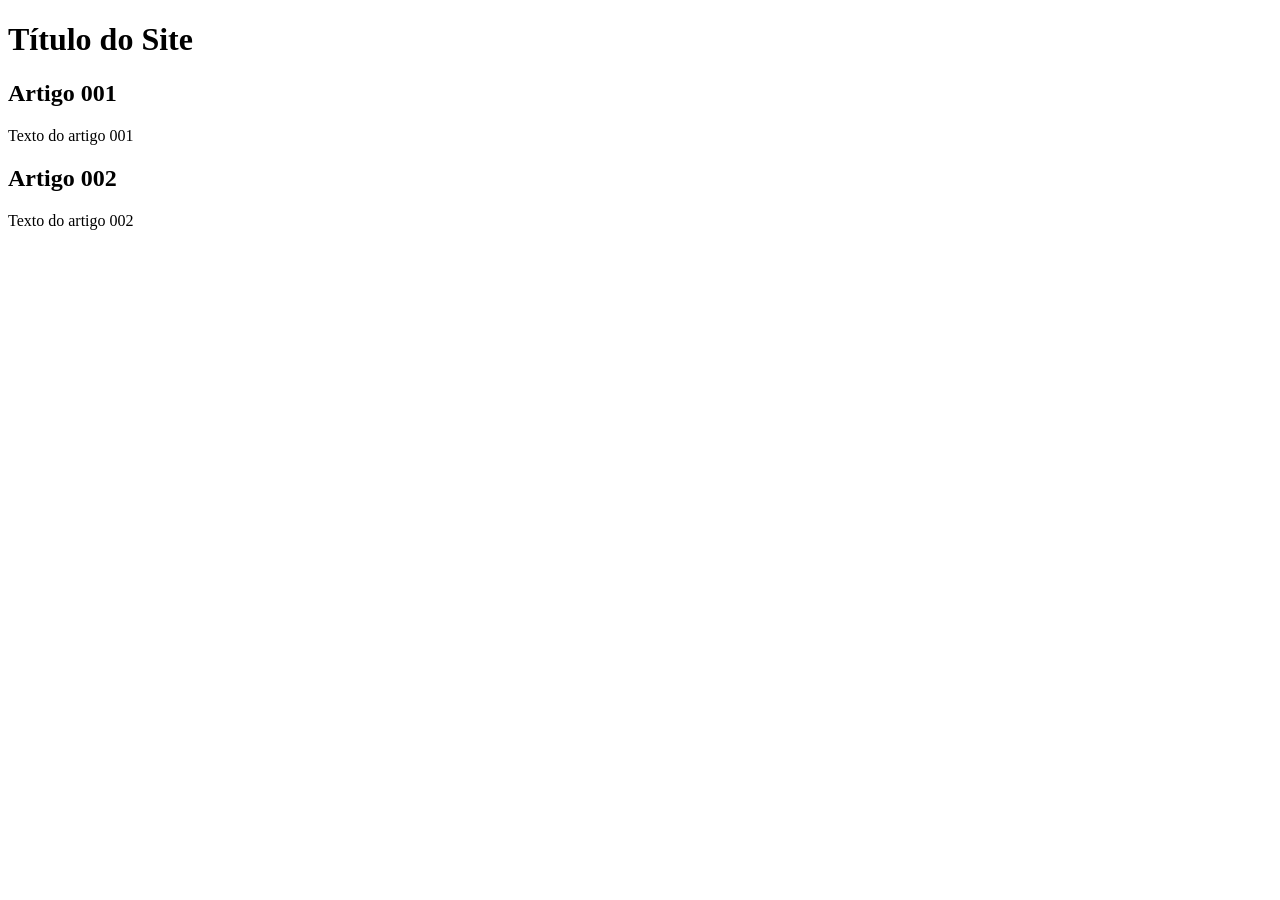
==== index.html @ 98443f11 "Estrutura inicial do index.html criada" ====
<!DOCTYPE html>
<html lang="pt-br">
<head>
    <meta charset="UTF-8">
    <meta name="viewport" content="width=device-width, initial-scale=1.0">
    <title>Projeto site</title>
</head>
<body>
    <header>
        <h1>Título do Site</h1>
    </header>
    <main>
        <article>
            <h2>Artigo 001</h2>
            <p>Texto do artigo 001</p>
        </article>
        <article>
            <h2>Artigo 002</h2>
            <p>Texto do artigo 002</p>
        </article>
    </main>
</body>
</html>
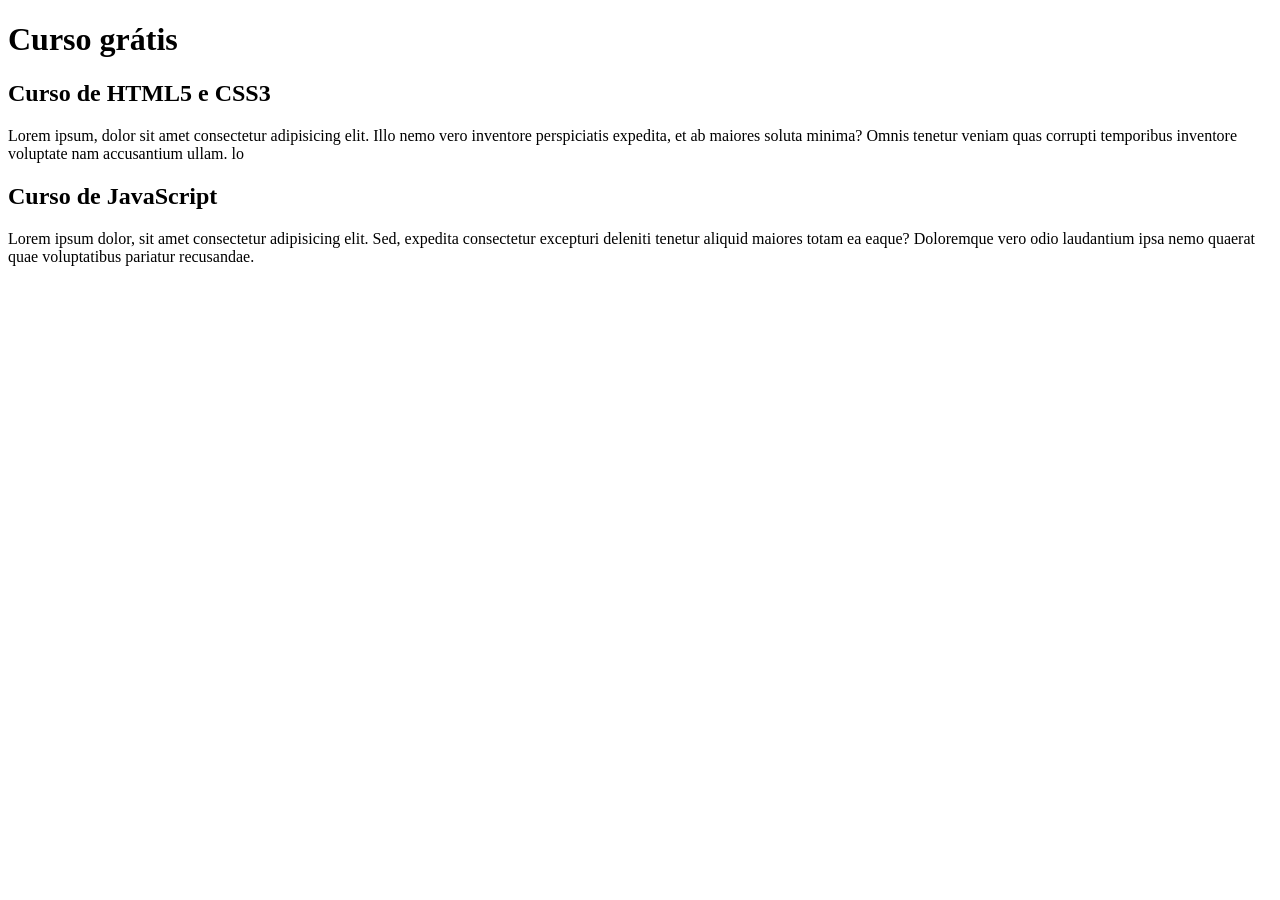
==== commit 60655379: "Comecei a escrever o conteúdo" ====
--- a/index.html
+++ b/index.html
@@ -7,16 +7,16 @@
 </head>
 <body>
     <header>
-        <h1>Título do Site</h1>
+        <h1>Curso grátis</h1>
     </header>
     <main>
         <article>
-            <h2>Artigo 001</h2>
-            <p>Texto do artigo 001</p>
+            <h2>Curso de HTML5 e CSS3</h2>
+            <p>Lorem ipsum, dolor sit amet consectetur adipisicing elit. Illo nemo vero inventore perspiciatis expedita, et ab maiores soluta minima? Omnis tenetur veniam quas corrupti temporibus inventore voluptate nam accusantium ullam. lo</p>
         </article>
         <article>
-            <h2>Artigo 002</h2>
-            <p>Texto do artigo 002</p>
+            <h2>Curso de JavaScript</h2>
+            <p>Lorem ipsum dolor, sit amet consectetur adipisicing elit. Sed, expedita consectetur excepturi deleniti tenetur aliquid maiores totam ea eaque? Doloremque vero odio laudantium ipsa nemo quaerat quae voluptatibus pariatur recusandae.</p>
         </article>
     </main>
 </body>
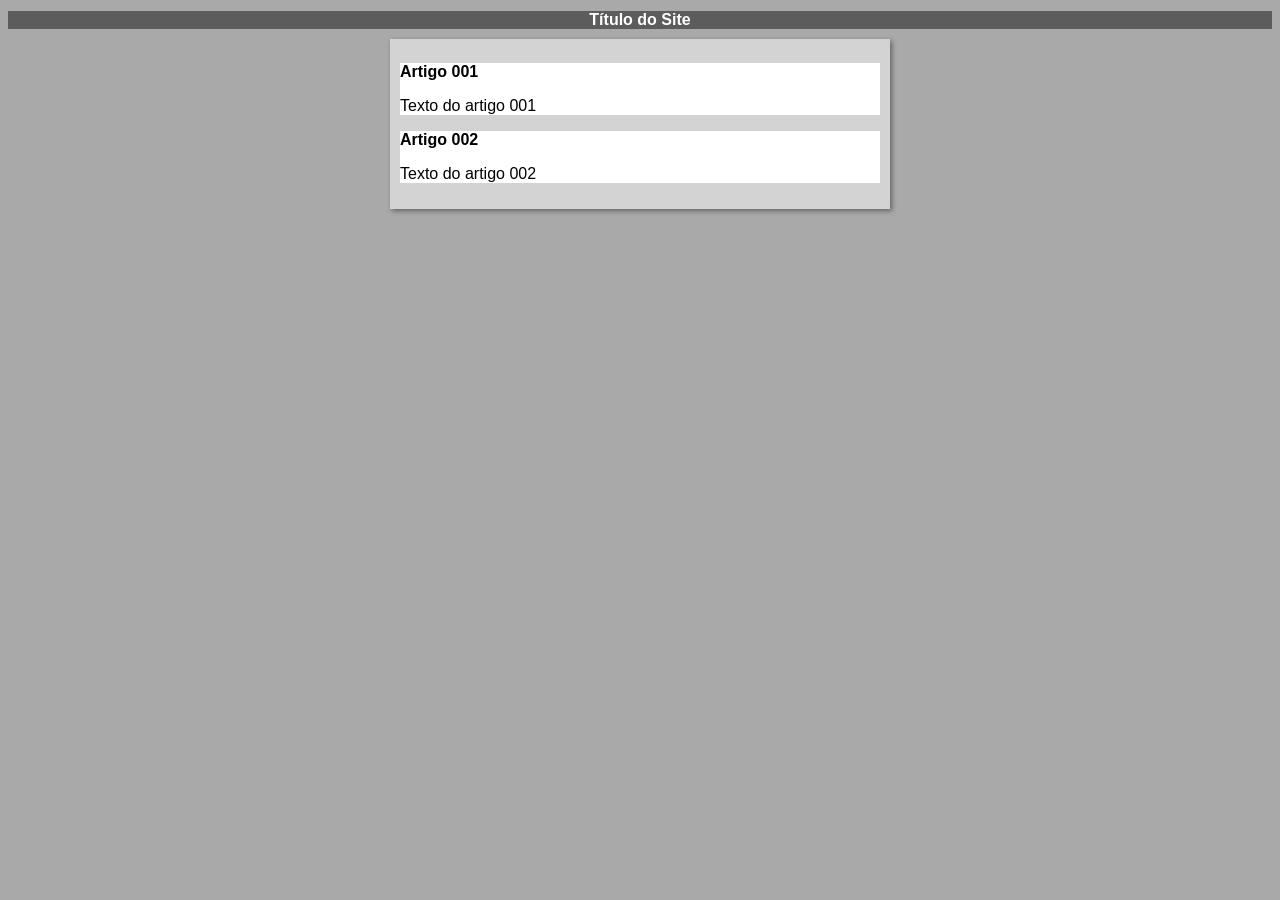
==== commit f88aecb8: "Iniciei o design" ====
--- a/index.html
+++ b/index.html
@@ -4,19 +4,20 @@
     <meta charset="UTF-8">
     <meta name="viewport" content="width=device-width, initial-scale=1.0">
     <title>Projeto site</title>
+    <link rel="stylesheet" href="estilos/style.css">
 </head>
 <body>
     <header>
-        <h1>Curso grátis</h1>
+        <h1>Título do Site</h1>
     </header>
     <main>
         <article>
-            <h2>Curso de HTML5 e CSS3</h2>
-            <p>Lorem ipsum, dolor sit amet consectetur adipisicing elit. Illo nemo vero inventore perspiciatis expedita, et ab maiores soluta minima? Omnis tenetur veniam quas corrupti temporibus inventore voluptate nam accusantium ullam. lo</p>
+            <h2>Artigo 001</h2>
+            <p>Texto do artigo 001</p>
         </article>
         <article>
-            <h2>Curso de JavaScript</h2>
-            <p>Lorem ipsum dolor, sit amet consectetur adipisicing elit. Sed, expedita consectetur excepturi deleniti tenetur aliquid maiores totam ea eaque? Doloremque vero odio laudantium ipsa nemo quaerat quae voluptatibus pariatur recusandae.</p>
+            <h2>Artigo 002</h2>
+            <p>Texto do artigo 002</p>
         </article>
     </main>
 </body>
--- a/estilos/style.css
+++ b/estilos/style.css
@@ -0,0 +1,30 @@
+@charset "utf-8";
+
+* {
+    font-family: Arial, Helvetica, sans-serif;
+    font-size: 1em;
+    box-sizing: border-box;
+}
+
+body {
+    background-color: darkgray;
+}
+
+header {
+    background-color: rgb(92, 92, 92);
+    width: 100%;
+    text-align: center;
+    color: white;
+}
+
+main {
+    background-color: lightgray;
+    max-width: 500px;
+    margin: auto;
+    padding: 10px;
+    box-shadow: 2px 2px 5px rgba(0, 0, 0, 0.411);
+}
+
+article {
+    background-color: white;
+}
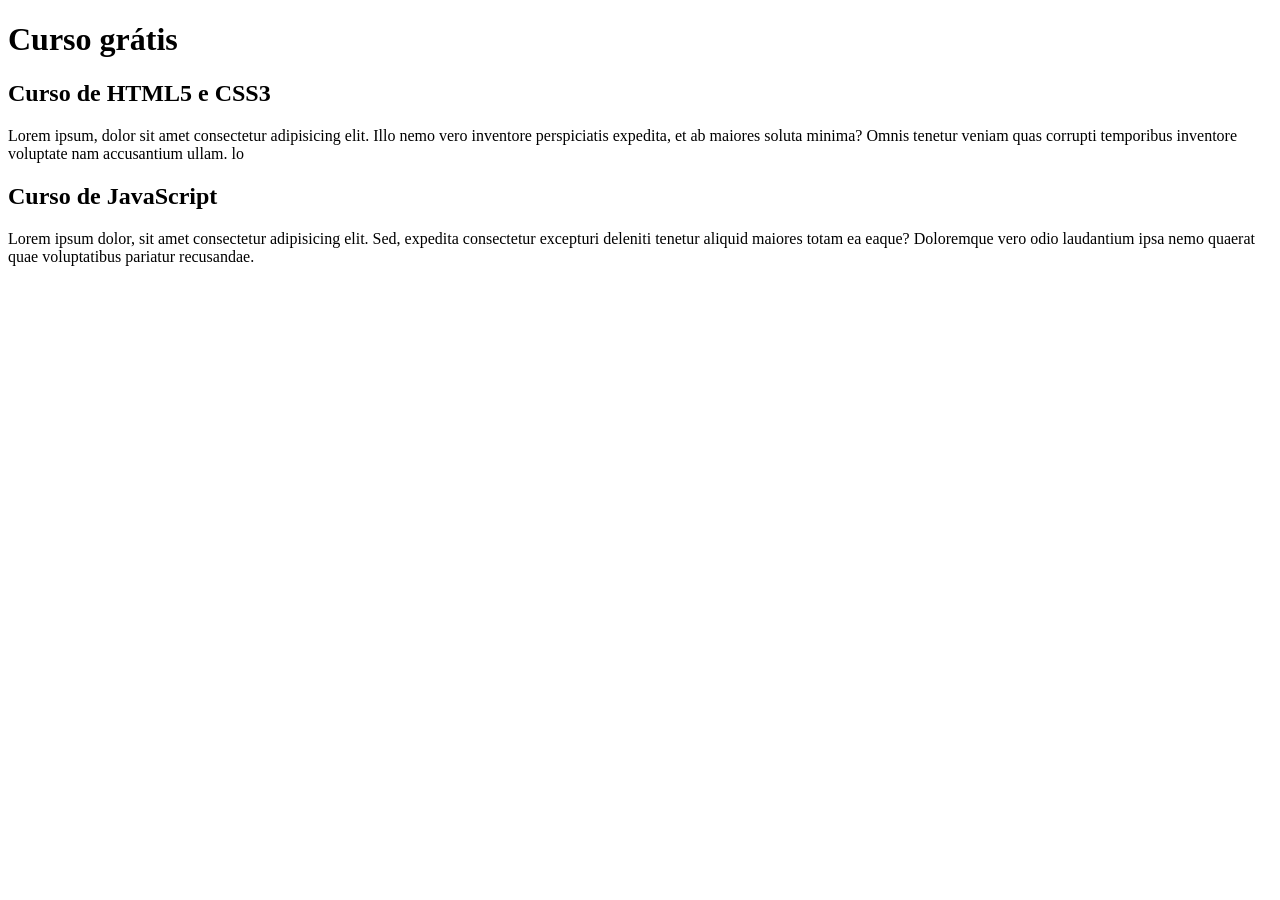
==== commit 9d3fe90d: "Título do site mudado" ====
--- a/index.html
+++ b/index.html
@@ -3,21 +3,20 @@
 <head>
     <meta charset="UTF-8">
     <meta name="viewport" content="width=device-width, initial-scale=1.0">
-    <title>Projeto site</title>
-    <link rel="stylesheet" href="estilos/style.css">
+    <title>Site CursoemVídeo</title>
 </head>
 <body>
     <header>
-        <h1>Título do Site</h1>
+        <h1>Curso grátis</h1>
     </header>
     <main>
         <article>
-            <h2>Artigo 001</h2>
-            <p>Texto do artigo 001</p>
+            <h2>Curso de HTML5 e CSS3</h2>
+            <p>Lorem ipsum, dolor sit amet consectetur adipisicing elit. Illo nemo vero inventore perspiciatis expedita, et ab maiores soluta minima? Omnis tenetur veniam quas corrupti temporibus inventore voluptate nam accusantium ullam. lo</p>
         </article>
         <article>
-            <h2>Artigo 002</h2>
-            <p>Texto do artigo 002</p>
+            <h2>Curso de JavaScript</h2>
+            <p>Lorem ipsum dolor, sit amet consectetur adipisicing elit. Sed, expedita consectetur excepturi deleniti tenetur aliquid maiores totam ea eaque? Doloremque vero odio laudantium ipsa nemo quaerat quae voluptatibus pariatur recusandae.</p>
         </article>
     </main>
 </body>
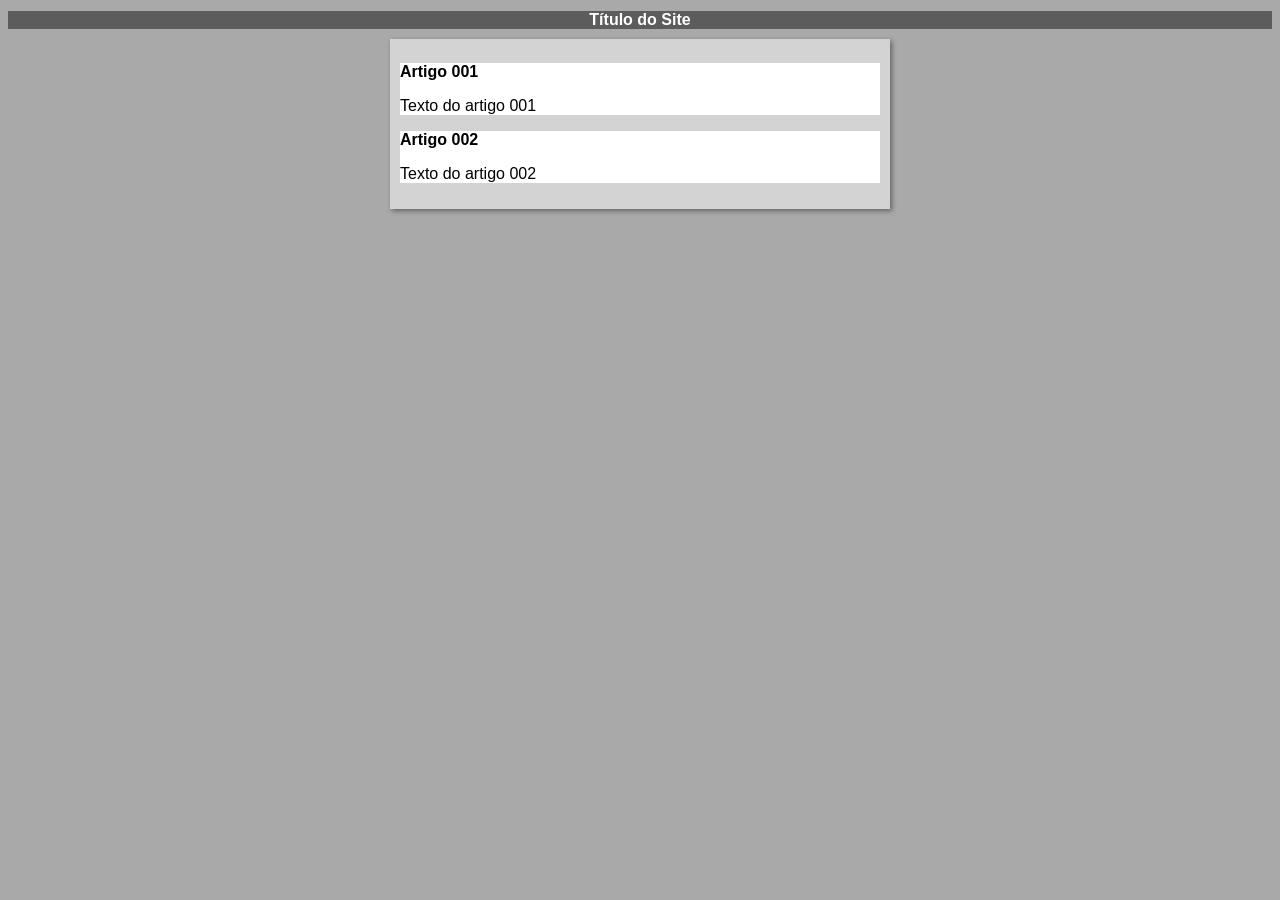
==== commit 53383438: "Título alterado" ====
--- a/index.html
+++ b/index.html
@@ -3,20 +3,21 @@
 <head>
     <meta charset="UTF-8">
     <meta name="viewport" content="width=device-width, initial-scale=1.0">
-    <title>Site CursoemVídeo</title>
+    <title>Site do Curso em Vídeo</title>
+    <link rel="stylesheet" href="estilos/style.css">
 </head>
 <body>
     <header>
-        <h1>Curso grátis</h1>
+        <h1>Título do Site</h1>
     </header>
     <main>
         <article>
-            <h2>Curso de HTML5 e CSS3</h2>
-            <p>Lorem ipsum, dolor sit amet consectetur adipisicing elit. Illo nemo vero inventore perspiciatis expedita, et ab maiores soluta minima? Omnis tenetur veniam quas corrupti temporibus inventore voluptate nam accusantium ullam. lo</p>
+            <h2>Artigo 001</h2>
+            <p>Texto do artigo 001</p>
         </article>
         <article>
-            <h2>Curso de JavaScript</h2>
-            <p>Lorem ipsum dolor, sit amet consectetur adipisicing elit. Sed, expedita consectetur excepturi deleniti tenetur aliquid maiores totam ea eaque? Doloremque vero odio laudantium ipsa nemo quaerat quae voluptatibus pariatur recusandae.</p>
+            <h2>Artigo 002</h2>
+            <p>Texto do artigo 002</p>
         </article>
     </main>
 </body>
--- a/estilos/style.css
+++ b/estilos/style.css
@@ -0,0 +1,30 @@
+@charset "utf-8";
+
+* {
+    font-family: Arial, Helvetica, sans-serif;
+    font-size: 1em;
+    box-sizing: border-box;
+}
+
+body {
+    background-color: darkgray;
+}
+
+header {
+    background-color: rgb(92, 92, 92);
+    width: 100%;
+    text-align: center;
+    color: white;
+}
+
+main {
+    background-color: lightgray;
+    max-width: 500px;
+    margin: auto;
+    padding: 10px;
+    box-shadow: 2px 2px 5px rgba(0, 0, 0, 0.411);
+}
+
+article {
+    background-color: white;
+}
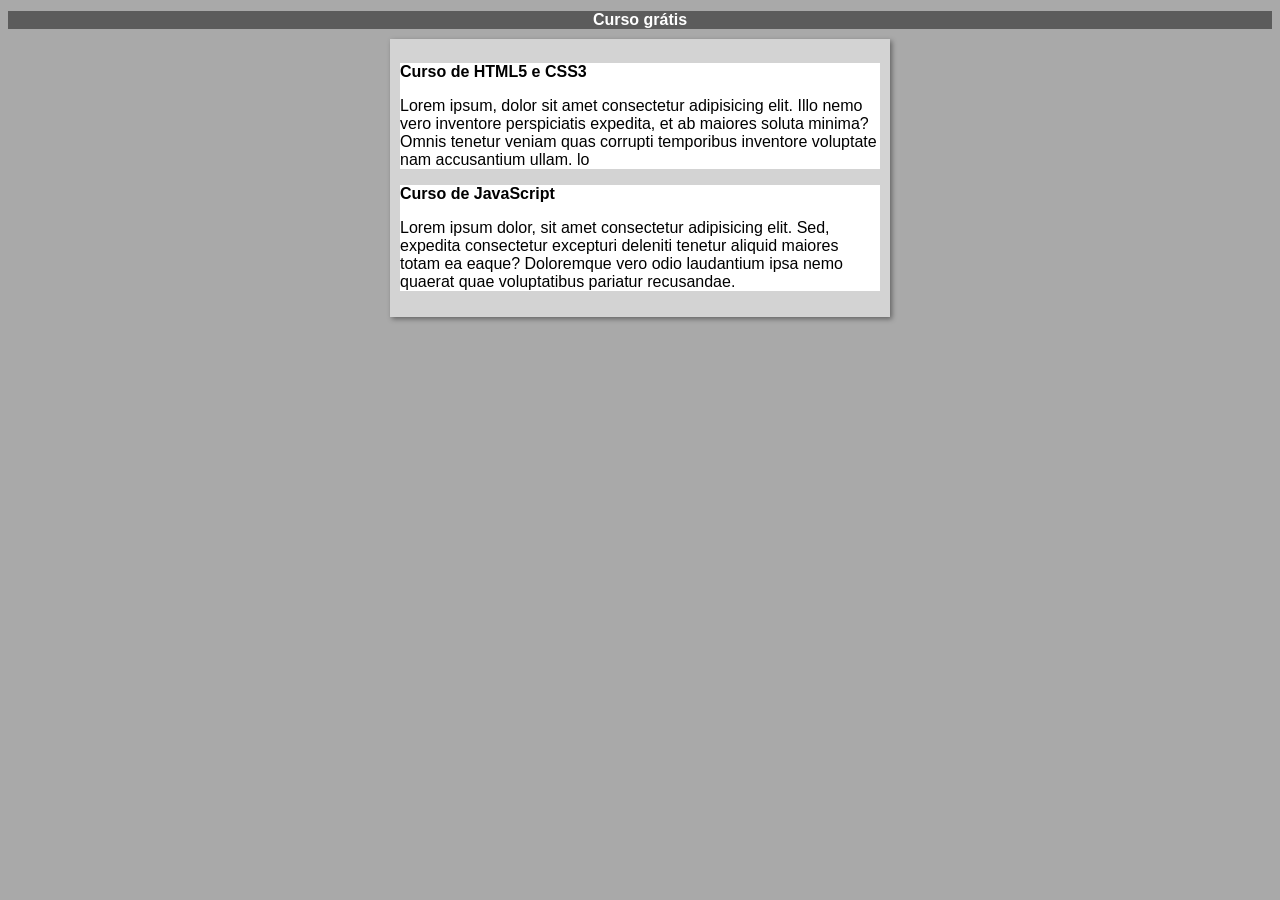
==== commit 1f0ae20f: "Merge com a branch conteudo e design" ====
--- a/index.html
+++ b/index.html
@@ -8,16 +8,16 @@
 </head>
 <body>
     <header>
-        <h1>Título do Site</h1>
+        <h1>Curso grátis</h1>
     </header>
     <main>
         <article>
-            <h2>Artigo 001</h2>
-            <p>Texto do artigo 001</p>
+            <h2>Curso de HTML5 e CSS3</h2>
+            <p>Lorem ipsum, dolor sit amet consectetur adipisicing elit. Illo nemo vero inventore perspiciatis expedita, et ab maiores soluta minima? Omnis tenetur veniam quas corrupti temporibus inventore voluptate nam accusantium ullam. lo</p>
         </article>
         <article>
-            <h2>Artigo 002</h2>
-            <p>Texto do artigo 002</p>
+            <h2>Curso de JavaScript</h2>
+            <p>Lorem ipsum dolor, sit amet consectetur adipisicing elit. Sed, expedita consectetur excepturi deleniti tenetur aliquid maiores totam ea eaque? Doloremque vero odio laudantium ipsa nemo quaerat quae voluptatibus pariatur recusandae.</p>
         </article>
     </main>
 </body>
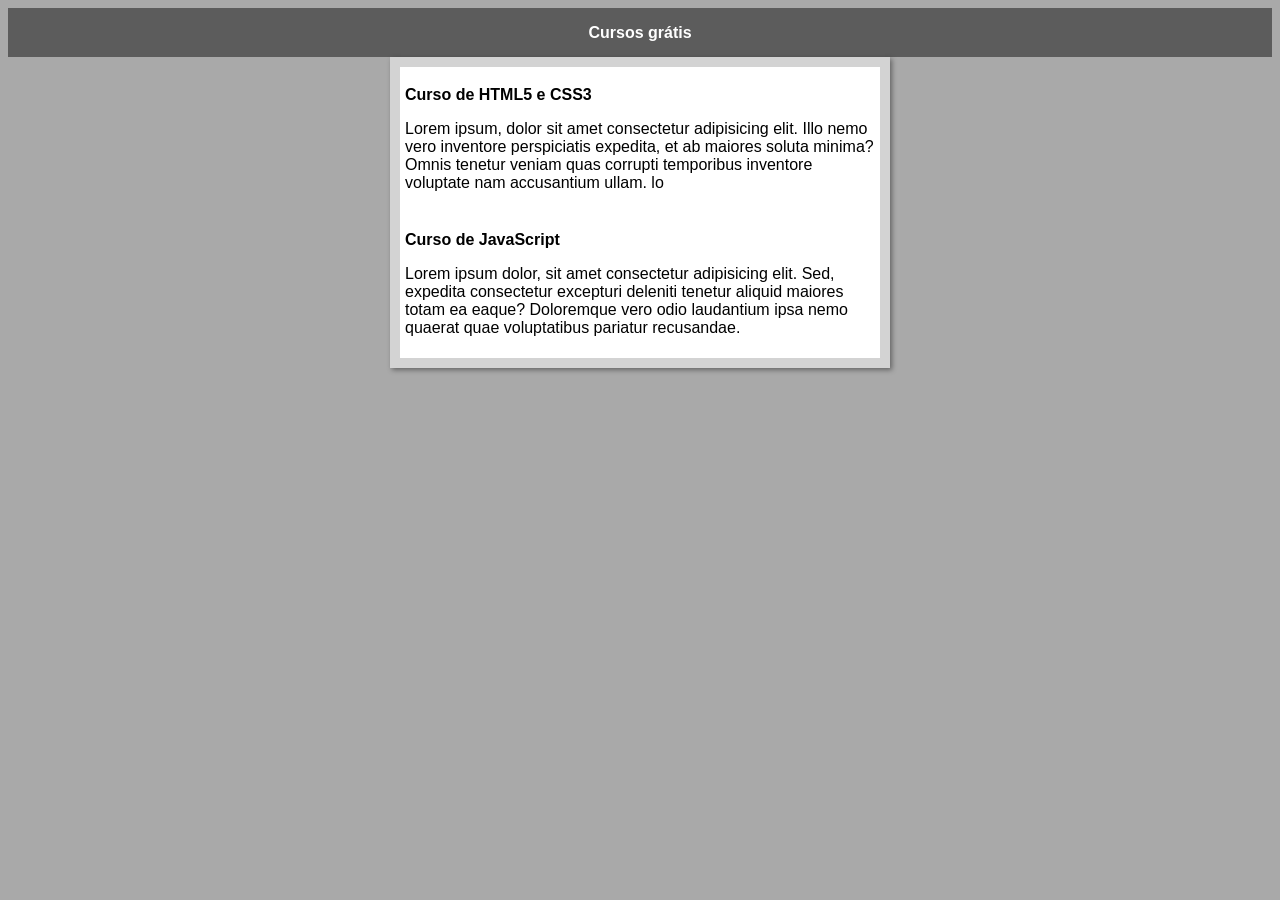
==== commit eb355853: "Pequenos erros corrigidos" ====
--- a/index.html
+++ b/index.html
@@ -8,7 +8,7 @@
 </head>
 <body>
     <header>
-        <h1>Curso grátis</h1>
+        <h1>Cursos grátis</h1>
     </header>
     <main>
         <article>
--- a/estilos/style.css
+++ b/estilos/style.css
@@ -15,6 +15,7 @@
     width: 100%;
     text-align: center;
     color: white;
+    padding: 5px;
 }
 
 main {
@@ -27,4 +28,5 @@
 
 article {
     background-color: white;
+    padding: 5px;
 }
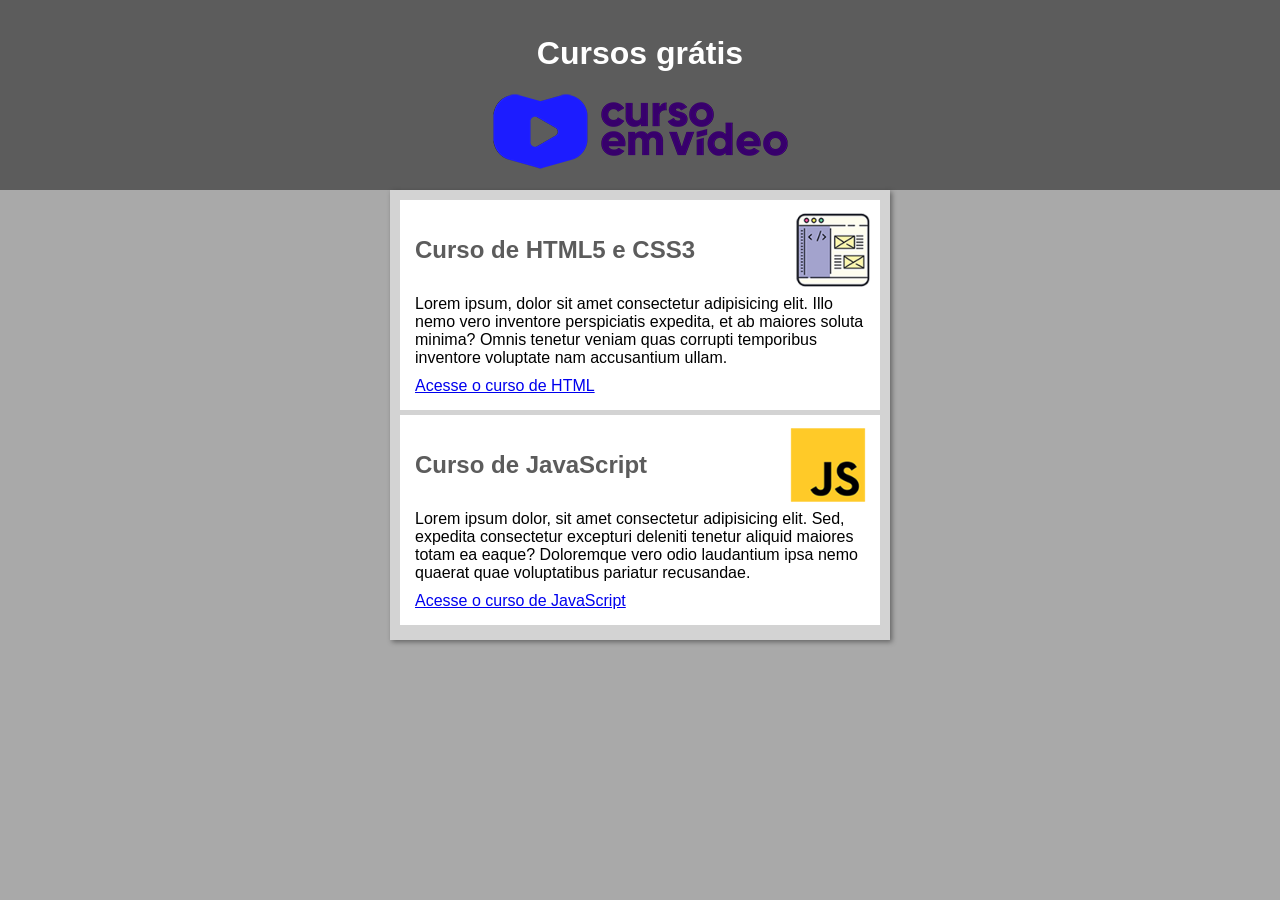
==== commit 8312d3fc: "Estrutura do site completa" ====
--- a/index.html
+++ b/index.html
@@ -9,15 +9,28 @@
 <body>
     <header>
         <h1>Cursos grátis</h1>
+        <img src="imagens/curso-em-video-cor.png" alt="Curso em Vídeo">
     </header>
     <main>
-        <article>
+        <article class="principal">
             <h2>Curso de HTML5 e CSS3</h2>
-            <p>Lorem ipsum, dolor sit amet consectetur adipisicing elit. Illo nemo vero inventore perspiciatis expedita, et ab maiores soluta minima? Omnis tenetur veniam quas corrupti temporibus inventore voluptate nam accusantium ullam. lo</p>
+            <div class="img_container">
+                <img class="lado" src="imagens/curso-html-css.png" alt="Curso de HTML e CSS">
+            </div>
+            <p>Lorem ipsum, dolor sit amet consectetur adipisicing elit. Illo nemo vero inventore perspiciatis expedita, et ab maiores soluta minima? Omnis tenetur veniam quas corrupti temporibus inventore voluptate nam accusantium ullam.</p>
+            <p class="link_curso">
+                <a href="curso-html.html">Acesse o curso de HTML</a>
+            </p>
         </article>
-        <article>
+        <article class="principal">
             <h2>Curso de JavaScript</h2>
+            <div class="img_container">
+                <img class="lado" src="imagens/curso-javascript.png" alt="Curso de JavaScript">
+            </div>
             <p>Lorem ipsum dolor, sit amet consectetur adipisicing elit. Sed, expedita consectetur excepturi deleniti tenetur aliquid maiores totam ea eaque? Doloremque vero odio laudantium ipsa nemo quaerat quae voluptatibus pariatur recusandae.</p>
+            <p class="link_curso">
+                <a href="curso-js.html">Acesse o curso de JavaScript</a>
+            </p>
         </article>
     </main>
 </body>
--- a/estilos/style.css
+++ b/estilos/style.css
@@ -4,6 +4,8 @@
     font-family: Arial, Helvetica, sans-serif;
     font-size: 1em;
     box-sizing: border-box;
+    padding: 0;
+    margin: 0;
 }
 
 body {
@@ -15,7 +17,12 @@
     width: 100%;
     text-align: center;
     color: white;
-    padding: 5px;
+    padding: 15px;
+}
+
+header h1 {
+    font-size: 2em;
+    padding: 20px;
 }
 
 main {
@@ -28,5 +35,50 @@
 
 article {
     background-color: white;
+    padding: 10px;
+    margin-bottom: 5px;
+}
+
+article.principal {
+    display: grid;
+    grid-template-columns: 70% 30%;
+    grid-template-rows: auto auto auto;
+    align-items: center;
+}
+
+article h2 {
+    font-size: 1.5em;
     padding: 5px;
+    color: rgb(92, 92, 92);
+}
+
+article p {
+    padding: 5px;
+    grid-area: 2/1/3/3
+    
+}
+
+div.img_container {
+    display: flex;
+    justify-content: end;
+}
+
+img.lado {
+    aspect-ratio: 1/1;
+    width: 80px;
+}
+
+article .link_curso {
+    grid-area: 3/1/-1/ -1;
+}
+
+div.vid_container {
+    aspect-ratio: 16/9;
+    object-fit: cover;
+    width: 100%;
+}
+
+.vid_container iframe {
+    width: 100%;
+    height: 100;
 }
